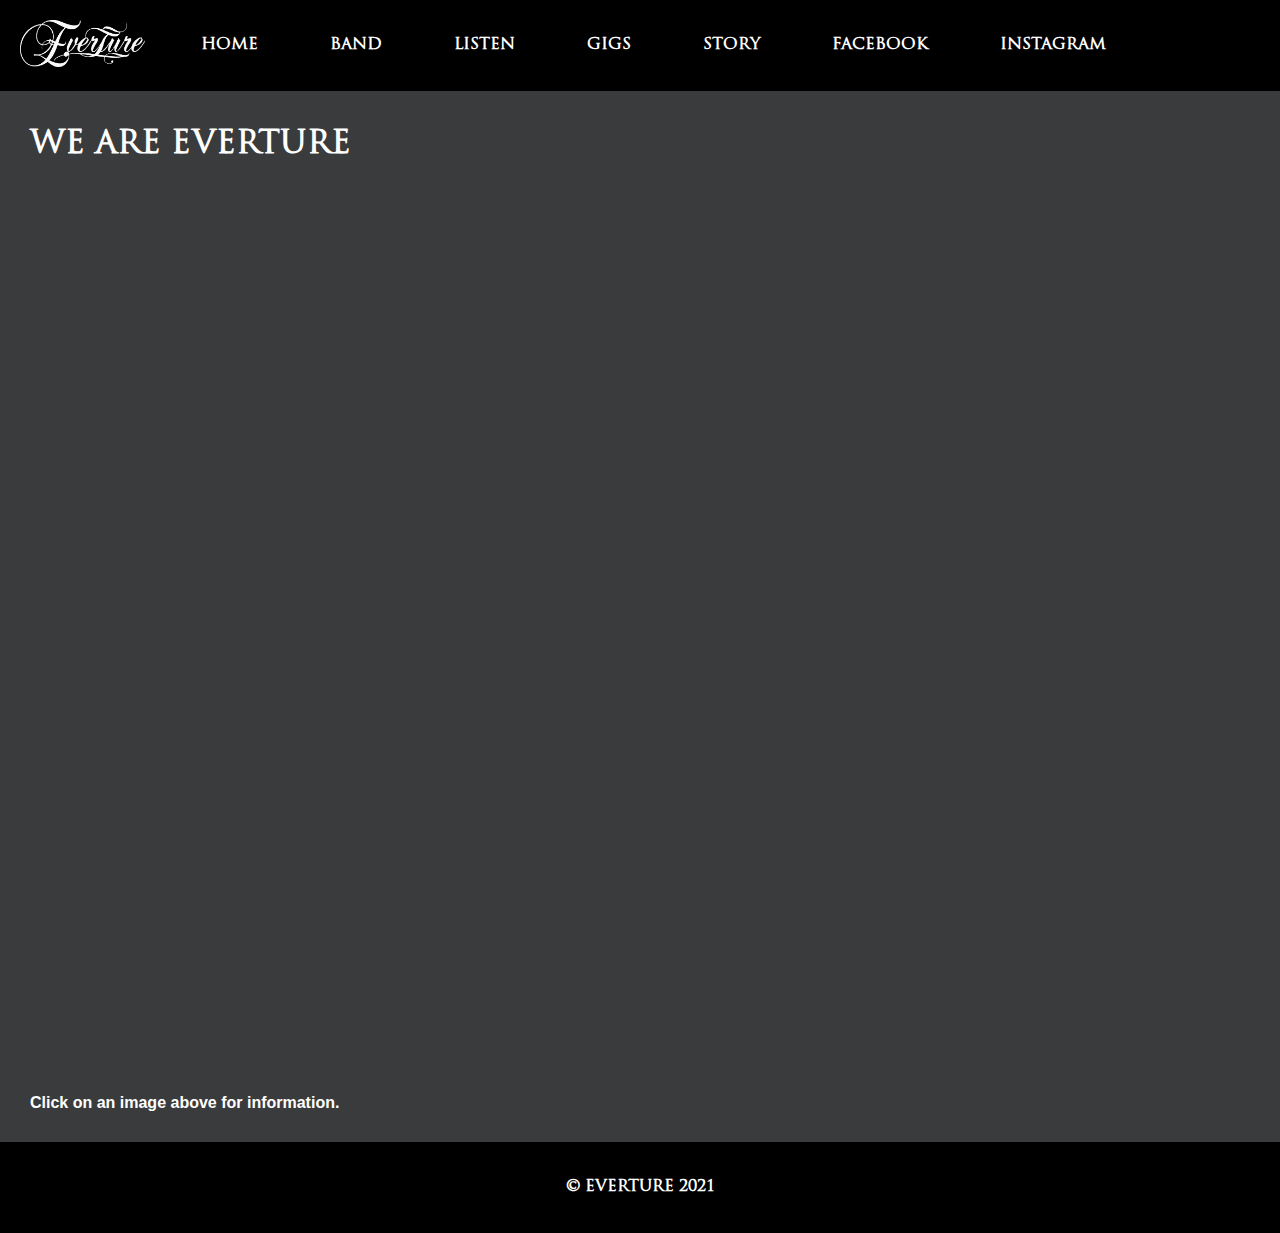
==== band.html @ 35664a01 "Band-osion ensimmäinen testiversio" ====
<!DOCTYPE html>
<html>
<head>
<link rel="stylesheet" href="styles.css">
<style> 

#content
{

}

#CenterDIV
{
            position: fixed;
            top: 0;
            left: 0;
            background-color: rgba(0, 0, 0, 0.75);
            width: 100%;
            height: 100%;    
            padding-top: 100px;
            display: none;
			font-family: arial;
}

        .divFloat {
            margin: 0 10px;
            background-color: #3a3b3c;
            color: #000;
            width: 75%;
            height: 720px;
			left: 10%;
			position: fixed;
            padding: 20px;
            font: inherit;
            border: solid 2px black;
            -webkit-border-radius: 3px;
            -webkit-box-orient: vertical;
            -webkit-transition: 200ms -webkit-transform;
            box-shadow: 0 4px 23px 5px rgba(0, 0, 0, 0.2), 
            	0 2px 6px rgba(0, 0, 0, 0.15);
            display: block;
        }
        .btClickHere {
            font: inherit;
            background-color: #587898;
            color: #FFF;
            border: solid 1px #587898;
            -moz-border-radius: 0 7px 7px 0;
            -webkit-border-radius: 0 7px 7px 0;
            border-radius: 0 7px 7px 0;
            cursor: pointer;
        }        
        .btClose {
            margin: 0 auto;
            font: inherit;
            font-weight: bold;
            color: white;
            border: none;
            width: auto; 
            float: right;
            clear: both;
            cursor: pointer; 
			 background-color: #3a3b3c;
			 font-size: 32px;
        }

.bandphoto
{
	background-color: 000;
	width: 100%;
	height: 900px;
	float: left;
	display: flex;
	flex-wrap: wrap;
	overflow: hidden;
}

.bandphoto > div
{
	width: 20%;
	height: 80%;
	background-size: cover;
	background-position: 50% 0%;
	background-size: 2000px;
	filter: saturate(0%);
	filter: contrast(1);
}

.bandphoto > div:hover
{
	animation: scale_and_saturate 0.5s;
	animation-fill-mode: forwards;
	cursor: pointer;
}

.bandphoto > div:not(:hover)
{
	animation: descale_and_desaturate 0.5s;
	animation-fill-mode: forwards;
	cursor: normal;
}

@keyframes scale_and_saturate {
  0% {
	filter: saturate(0%);
	transform: scale(1);
  }
  100% {
	filter: saturate(100%);
	transform: scale(1.1);
  }
}

@keyframes descale_and_desaturate {
  0% {
	transform: scale(1.1);
	filter: saturate(100%);
	}
  100% {
	filter: saturate(0%);
	transform: scale(1);
  }
}

</style>
</head>
<body>

<ul>
	<li><img class="toplogo" src="everture_logo.png" width="125px"></li>
	<li><a href="index.html">Home</a></li>
	<li><a href="band.html">Band</a></li>
	<li><a href="music.html">Listen</a></li>
	<li><a href="index.html">Gigs</a></li>
	<li><a href="index.html">Story</a></li>
	<li><a href="index.html">Facebook</a></li>
	<li><a href="index.html">Instagram</a></li>
</ul>

<div id="content">
<h1>WE ARE EVERTURE</h1>

<!--
<img class="bandphoto" style="background-image:url(bandphotos/matti_2_v2.jpg); background-position: 75% 50%;"></img>
<img class="bandphoto" style="background-image:url(bandphotos/olli_1_v2.jpg)"></img>
<img class="bandphoto" style="background-image:url(bandphotos/jere_1_v2.jpg)"></img>
<img class="bandphoto" style="background-image:url(bandphotos/osku_2_v2.jpg)"></img>
<img class="bandphoto" style="background-image:url(bandphotos/miko_2_v2.jpg)"></img>
-->
	
<div class="bandphoto">
	<div var membername = "Matti Hautakangas" onclick="toggleVisible()" style="background-image:url(bandphotos/matti_2_v2.jpg); background-position: 45% 0%;"></div>
	<div var membername = "Olli Vuoti" onclick="toggleVisible()" style="background-image:url(bandphotos/olli_1_v2.jpg)"></div>
	<div var membername = "Jere Kuokkanen" onclick="toggleVisible()" style="background-image:url(bandphotos/jere_1_v2.jpg)"></div>
	<div var membername = "Oskari Niskala" onclick="toggleVisible()" style="background-image:url(bandphotos/osku_2_v2.jpg)"></div>
	<div var membername = "Miko Kylmä" onclick="toggleVisible()" style="background-image:url(bandphotos/miko_2_v2.jpg)"></div>
</div>


<p>Click on an image above for information.</p>


<div id="CenterDIV">
    <div class="divFloat">
	  <p class="btClose" onclick="toggleVisible()">X</p>
	  <h1>JÄSENEN NIMI</h1>
	  <h2>SOITIN</h1>
	  <img class="padding_and_center" src="bandphotos/jere_1_v2.jpg" width="30%">
	  <p>Tuonne oikealle lisätietoja.</p>
    </div>
</div>

<div id="myDIV">
	<div>© EVERTURE 2021</div>
</div>

</div>


</body>
<script>
function toggleVisible() {
  var x = document.getElementById("CenterDIV");
  if (x.style.display === "none") {
    x.style.display = "block";
  } else {
    x.style.display = "none";
  }
}
</script>
</html>
---- styles.css ----
@font-face { font-family: Trajan; src: url('Trajan Pro.ttf'); } 
@font-face { font-family: TrajanLT; src: url('TrajanPro3Light.ttf'); } 
body {
padding:0;
margin:0;
margin-top: 90px;
width: 100%
background-color: #000000;
color: blue;
}
p {
	font-family: Arial;
	font-weight: bold;
	margin:30px;
	color: white;
}

ul {
	list-style-type: none;
	margin: 0;
	padding: 0;
	overflow: hidden;
	position: fixed;
	background-color: black;
	top: 0;
	width: 100%;
	z-index: 2;
}

li {
	display: inline;
	float: left;
}

li a {
	display: block;
	text-decoration: none;
	padding: 36px;
	font-family: Trajan;
	font-weight: bold;
	font-size: 100%;
	color: white;
	background-color: #000000;
	text-transform: uppercase;
	transition: background-color 0.5s ease-out 0ms;
}

li a:hover:not(.active) {
  background-color: grey;
}

h1 {
	padding-top: 36px;
	font-family: Trajan;
	margin:30px;
	color: white;
}

h2 {
	font-family: TrajanLT;
	margin:30px;
	color: white;
}

#myDIV {
  padding: 0px;
  background: black;
  color: white;
  	font-family: Trajan;
  font-size: 100%;
  font-weight: bold;
  align-items: center;
  display: flex;
}

#myDIV div {
	flex: 1;
	background-color: black;
	padding: 36px;
	transition: background-color 0.5s ease-out 0ms;
	user-select: none;
	display: block;
	text-align: center;
}

.toplogo
{
padding: 20px 20px 20px;
background-color: black;
}

#content
{
	background-color: #3a3b3c;
	width: 100%;
	height: 100%;
}
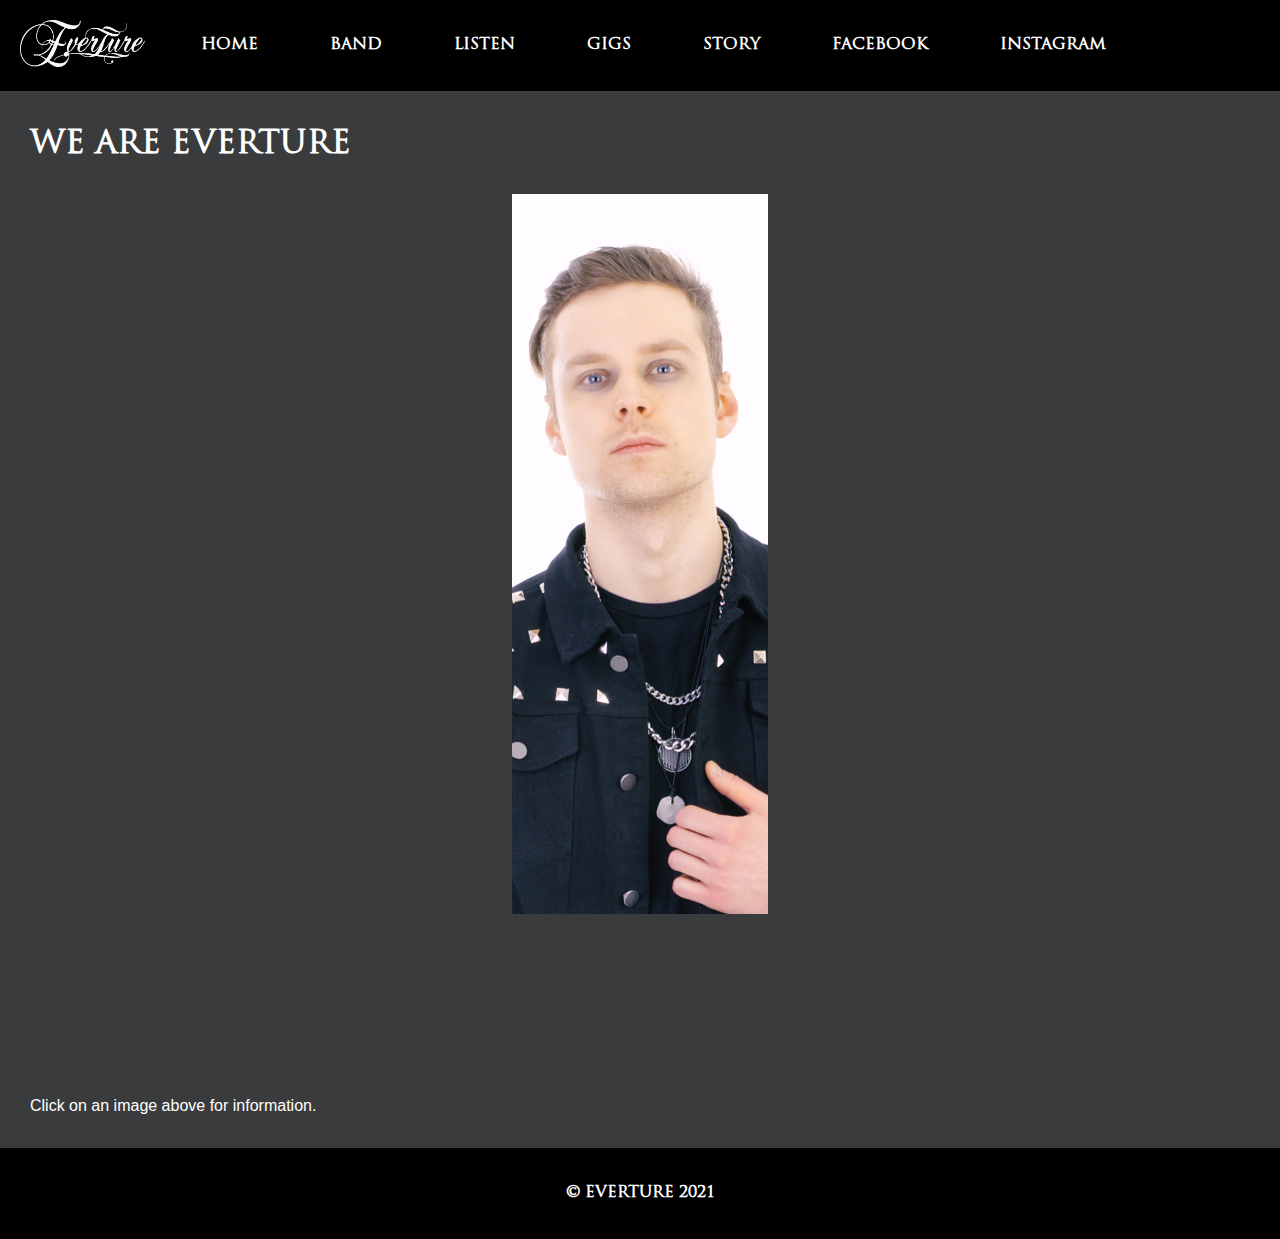
==== commit d8d99db9: "Band-sivuston parantelua" ====
--- a/band.html
+++ b/band.html
@@ -20,6 +20,24 @@
             padding-top: 100px;
             display: none;
 			font-family: arial;
+}
+
+#moreInfo
+{
+			position: absolute;
+            top: 20%;
+            left: 0;
+			width: 33%;
+            height: 50%;    
+            padding-top: 100px;
+            display: none;
+			font-family: arial;
+}
+
+.details
+{
+	color: #000000;
+	animation: fade_in 1s ease-in;
 }
 
         .divFloat {
@@ -71,7 +89,6 @@
 	height: 900px;
 	float: left;
 	display: flex;
-	flex-wrap: wrap;
 	overflow: hidden;
 }
 
@@ -84,6 +101,7 @@
 	background-size: 2000px;
 	filter: saturate(0%);
 	filter: contrast(1);
+	overflow: hidden;
 }
 
 .bandphoto > div:hover
@@ -93,6 +111,12 @@
 	cursor: pointer;
 }
 
+.bandphoto > div:click
+{
+	animation-fill-mode: forwards;
+}
+
+
 .bandphoto > div:not(:hover)
 {
 	animation: descale_and_desaturate 0.5s;
@@ -111,6 +135,25 @@
   }
 }
 
+@keyframes scale_bandphoto {
+  0% {
+	width: 20%;
+  }
+  100% {
+	width: 1000%;
+  }
+}
+
+@keyframes scale_bandphoto_reverse {
+  0% {
+	width: 1000%;
+  }
+  100% {
+	width: 20%;
+  }
+}
+
+
 @keyframes descale_and_desaturate {
   0% {
 	transform: scale(1.1);
@@ -119,6 +162,15 @@
   100% {
 	filter: saturate(0%);
 	transform: scale(1);
+  }
+}
+
+@keyframes fade_in {
+  0% {
+	opacity: 0;
+  }
+  100% {
+	opacity: 1;
   }
 }
 
@@ -147,13 +199,13 @@
 <img class="bandphoto" style="background-image:url(bandphotos/osku_2_v2.jpg)"></img>
 <img class="bandphoto" style="background-image:url(bandphotos/miko_2_v2.jpg)"></img>
 -->
-	
-<div class="bandphoto">
-	<div var membername = "Matti Hautakangas" onclick="toggleVisible()" style="background-image:url(bandphotos/matti_2_v2.jpg); background-position: 45% 0%;"></div>
-	<div var membername = "Olli Vuoti" onclick="toggleVisible()" style="background-image:url(bandphotos/olli_1_v2.jpg)"></div>
-	<div var membername = "Jere Kuokkanen" onclick="toggleVisible()" style="background-image:url(bandphotos/jere_1_v2.jpg)"></div>
-	<div var membername = "Oskari Niskala" onclick="toggleVisible()" style="background-image:url(bandphotos/osku_2_v2.jpg)"></div>
-	<div var membername = "Miko Kylmä" onclick="toggleVisible()" style="background-image:url(bandphotos/miko_2_v2.jpg)"></div>
+
+<div class="bandphoto" id="photos">
+	<div id="masa" onclick="toggleVisible(id)" style="width: 20%; background-image:url(bandphotos/small/matti.jpg); background-position: 45% 0%;"></div>
+	<div id="olli" onclick="toggleVisible(id)" style="width: 20%; background-image:url(bandphotos/small/olli.jpg); background-position: 48% 0%;"></div>
+	<div id="jere" onclick="toggleVisible(id)" style="width: 20%; background-image:url(bandphotos/small/jere.jpg); background-position: 47% 0%;"></div>
+	<div id="osku" onclick="toggleVisible(id)" style="width: 20%; background-image:url(bandphotos/small/osku.jpg); background-position: 50% 0%;"></div>
+	<div id="miko" onclick="toggleVisible(id)" style="width: 20%; background-image:url(bandphotos/small/miko.jpg); background-position: 45% 0%;"></div>
 </div>
 
 
@@ -170,6 +222,69 @@
     </div>
 </div>
 
+<div id="moreInfo">
+	<div id="masa_info" style="display: none; animation: fade_in 5";>
+		<h1 class="details" style="padding-left: 0%">Matti Hautakangas</h1>
+		<h2 class="details" style="padding-left: 0%">Lead Guitar / Backing Vocals</h2>
+		<p class="details" style="padding-left: 0%">Tähän tulee lisätietoja, jotka saattaa mennä useammalle riville.
+		Tähän tulee lisätietoja, jotka saattaa mennä useammalle riville.
+		Tähän tulee lisätietoja, jotka saattaa mennä useammalle riville.
+		Tähän tulee lisätietoja, jotka saattaa mennä useammalle riville.
+		Tähän tulee lisätietoja, jotka saattaa mennä useammalle riville.
+		Tähän tulee lisätietoja, jotka saattaa mennä useammalle riville.
+		</p>
+		<a class="details" style="padding-left: 5%" href="https://www.instagram.com/mattosedo">INSTAGRAM</a>
+	</div>
+	<div id="olli_info" style="display: none";>
+		<h1 class="details" style="padding-left: 10%">Olli Vuoti</h1>
+		<h2 class="details" style="padding-left: 10%">Drums</h2>
+		<p class="details" style="padding-left: 10%">Tähän tulee lisätietoja, jotka saattaa mennä useammalle riville.
+		Tähän tulee lisätietoja, jotka saattaa mennä useammalle riville.
+		Tähän tulee lisätietoja, jotka saattaa mennä useammalle riville.
+		Tähän tulee lisätietoja, jotka saattaa mennä useammalle riville.
+		Tähän tulee lisätietoja, jotka saattaa mennä useammalle riville.
+		Tähän tulee lisätietoja, jotka saattaa mennä useammalle riville.
+		</p>
+		<a class="details" style="padding-left: 15%" href="https://www.instagram.com/ollikookos">INSTAGRAM</a>
+	</div>
+	<div id="jere_info" style="display: none";>
+		<h1 class="details" style="padding-left: 20%">Jere Kuokkanen</h1>
+		<h2 class="details" style="padding-left: 20%">Vocals</h2>
+		<p class="details" style="padding-left: 20%">Tähän tulee lisätietoja, jotka saattaa mennä useammalle riville.
+		Tähän tulee lisätietoja, jotka saattaa mennä useammalle riville.
+		Tähän tulee lisätietoja, jotka saattaa mennä useammalle riville.
+		Tähän tulee lisätietoja, jotka saattaa mennä useammalle riville.
+		Tähän tulee lisätietoja, jotka saattaa mennä useammalle riville.
+		Tähän tulee lisätietoja, jotka saattaa mennä useammalle riville.
+		</p>
+		<a class="details" style="padding-left: 25%" href="https://www.instagram.com/zerssoni">INSTAGRAM</a>
+	</div>
+	<div id="osku_info" style="display: none";>
+		<h1 class="details" style="padding-left: 30%">Oskari Niskala</h1>
+		<h2 class="details" style="padding-left: 30%">Rhythm Guitar / Backing Vocals</h2>
+		<p class="details" style="padding-left: 30%">Tähän tulee lisätietoja, jotka saattaa mennä useammalle riville.
+		Tähän tulee lisätietoja, jotka saattaa mennä useammalle riville.
+		Tähän tulee lisätietoja, jotka saattaa mennä useammalle riville.
+		Tähän tulee lisätietoja, jotka saattaa mennä useammalle riville.
+		Tähän tulee lisätietoja, jotka saattaa mennä useammalle riville.
+		Tähän tulee lisätietoja, jotka saattaa mennä useammalle riville.
+		</p>
+		<a class="details" style="padding-left: 35%" href="https://www.instagram.com/ozzkun">INSTAGRAM</a>
+	</div>
+	<div id="miko_info" style="display: none";>
+		<h1 class="details" style="padding-left: 40%">Miko Kylmä</h1>
+		<h2 class="details" style="padding-left: 40%">Bass</h2>
+		<p class="details" style="padding-left: 40%">Tähän tulee lisätietoja, jotka saattaa mennä useammalle riville.
+		Tähän tulee lisätietoja, jotka saattaa mennä useammalle riville.
+		Tähän tulee lisätietoja, jotka saattaa mennä useammalle riville.
+		Tähän tulee lisätietoja, jotka saattaa mennä useammalle riville.
+		Tähän tulee lisätietoja, jotka saattaa mennä useammalle riville.
+		Tähän tulee lisätietoja, jotka saattaa mennä useammalle riville.
+		</p>
+		<a class="details" style="padding-left: 45%" href="https://www.instagram.com/mikomalikas">INSTAGRAM</a>
+	</div>
+</div>
+
 <div id="myDIV">
 	<div>© EVERTURE 2021</div>
 </div>
@@ -179,13 +294,72 @@
 
 </body>
 <script>
-function toggleVisible() {
-  var x = document.getElementById("CenterDIV");
-  if (x.style.display === "none") {
-    x.style.display = "block";
-  } else {
-    x.style.display = "none";
-  }
+function toggleVisible()
+{
+  var moreinfo = document.getElementById("moreInfo");
+  var y = document.getElementById(arguments[0]);
+  var elems = document.getElementById("photos").children;
+  
+  		  for(var i=0; i < elems.length; i++)
+		  {
+		  elems[i].style.display = "block";
+		  }
+  
+
+  y.style.display = "block";
+
+	if(y.style.width === "20%")
+	{
+		y.style.animation = "scale_bandphoto 1s";
+		<!--y.style.animationFillMode = "forwards";-->
+		y.style.width = "1000%";
+		moreinfo.style.display = "block";
+
+		
+		if(arguments[0] == "masa")
+		{
+			document.getElementById("masa_info").style.display = "block";
+		}
+		else if(arguments[0] == "olli")
+		{
+			document.getElementById("olli_info").style.display = "block";
+		}
+		else if(arguments[0] == "jere")
+		{
+			document.getElementById("jere_info").style.display = "block";
+		}
+		else if(arguments[0] == "osku")
+		{
+			document.getElementById("osku_info").style.display = "block";
+		}
+		else if(arguments[0] == "miko")
+		{
+			document.getElementById("miko_info").style.display = "block";
+		}
+	}
+	else if (y.style.width === "1000%")
+	{
+		
+		<!--y.style.animation = "scale_bandphoto 1s";-->
+		<!--y.style.animationFillMode = "reverse";-->
+
+		y.style.animation = "scale_bandphoto_reverse 1s";
+		
+		y.style.width = "20%";
+		
+		  for(var i=0; i < elems.length; i++)
+		  {
+		  elems[i].style.display = "block";
+		  }
+		  		  
+		  document.getElementById("masa_info").style.display = "none";
+		  document.getElementById("olli_info").style.display = "none";
+		  document.getElementById("jere_info").style.display = "none";
+		  document.getElementById("osku_info").style.display = "none";
+		  document.getElementById("miko_info").style.display = "none";
+		  
+		  moreinfo.style.display = "none";
+	}
 }
 </script>
 </html>
--- a/styles.css
+++ b/styles.css
@@ -10,9 +10,10 @@
 }
 p {
 	font-family: Arial;
-	font-weight: bold;
+	font-weight: normal;
 	margin:30px;
 	color: white;
+	line-height: 1.5;
 }
 
 ul {
